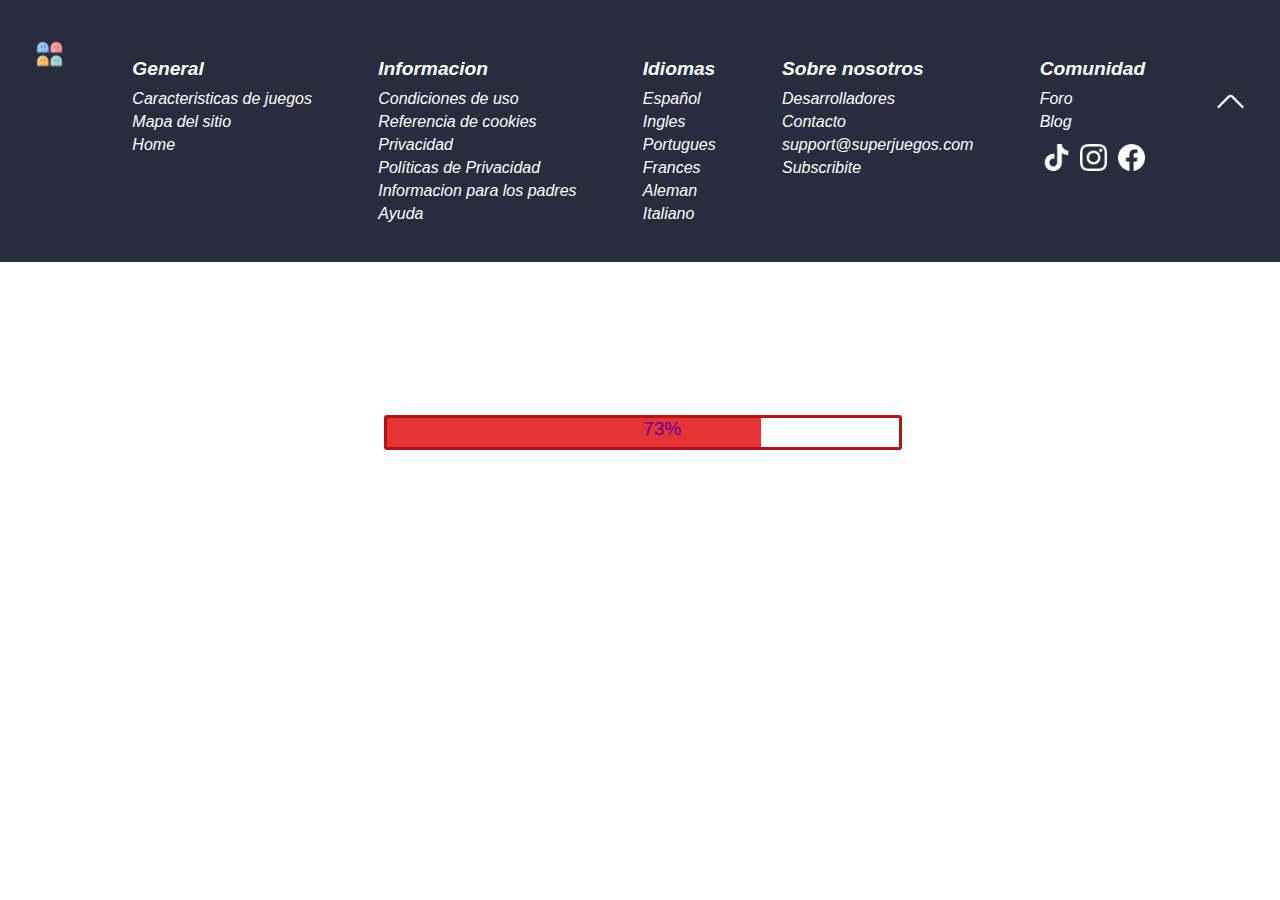
==== index.html @ ce1df9c9 "commitmerge" ====
<!DOCTYPE html>
<html lang="en">
<head>
    <meta charset="UTF-8">
    <meta http-equiv="X-UA-Compatible" content="IE=edge">
    <meta name="viewport" content="width=device-width, initial-scale=1.0">
    <link rel="stylesheet" href="css/style.css">
    <title>Super Juegos</title>
</head>
<body>
    <div id="myProgress" class="myProgress">
        <div id="myBar" class="myBar"></div>
    </div>
    <div id="paginaCargandoDeFondo">
        <header class="grid-header">
            <div class="header-a1">
                <div class="divMenuHamburguesa">
                    <img class="menuHamburguesa" id="btn-menu" src="images/menuHamburguesa.png" alt="Logo Menu Hamburguesa">
                </div>   
                <div>
                    <img class="logoSuperJuegos" src="images/logoSuperJuegos.png" alt="Logo Super Juegos">
                </div>
                <div class="nombre">
                    <p>Super Juegos</p> 
                </div> 
            </div>      
            <div class="header-a2">
                <div class="container-input">
                    <input type="search" id="search" placeholder="Buscar "/>
                    <img src="images/lupa.png" alt="Lupa">
                </div>  
            </div>
            <div class="header-a3">
                <div>
                    <img class="carritoCompras" src="images/shoppingcart.png" alt="Carrito de compras">
                </div>   
                <div id="btn-profile" class="userDiv">
                    <img class="user" src="images/user.png" alt="Usuario">
                </div>
                <ul id="nav-profile">
                    <li>
                        <img src="images/profile.png" alt="Usuario">
                        <span><a>Perfil</a></span>
                    </li>
                    <li>
                        <img src="images/ajustes.png" alt="Ajustes">
                        <span><a>Ajustes</a></span>
                    </li>
                    <li>
                        <img src="images/cerrarsesion.png" alt="Botón de cerrar sesión">
                        <span><a>Cerrar Sesión</a></span>
                    </li>
                    <li class="li-redes">
                        <span class="redes">
                            <img src="images/tik-tok.png" alt="Tik Tok">
                            <img src="images/facebook.png" alt="Facebook">
                            <img src="images/instagram.png" alt="Instagram">
                        </span>
                    </li>
                </ul> 
            </div>
            <nav id="nav">
                <ul>
                    <li>
                        <img src="images/corazon.png" alt="Corazón">
                        <span><a>Favoritos</a></span>
                    </li>
                    <li>
                        <img src="images/accion.png" alt="Llama">
                        <span><a>Acción</a></span>
                    </li>
                    <li>
                        <img src="images/autos.png" alt="Volante de auto">
                        <span><a>Autos</a></span>
                    </li>
                    <li>
                        <img src="images/escalador.png" alt="Escalador">
                        <span><a>Aventura</a></span>
                    </li>
                    <li>
                        <img src="images/belleza.png" alt="Tijera de barbaría">
                        <span><a>Belleza</a></span>
                    </li>
                    <li>
                        <img src="images/clasicos.png" alt="Gamepad">
                        <span><a>Clásicos</a></span>
                    </li>
                    <li>
                        <img src="images/deportes.png" alt="Pelota de Basquet">
                        <span><a>Deportes</a></span>
                    </li>
                    <li>
                        <img src="images/disparos.png" alt="Arco y flecha">
                        <span><a>Disparos</a></span>
                    </li>
                    <li>
                        <img src="images/estrategia.png" alt="Caballo de ajedrez">
                        <span><a>Estrategia</a></span>
                    </li>
                    <li>
                        <img src="images/nuevo.png" alt="Estrellas">
                        <span><a>Nuevos</a></span>
                    </li>
                    <li>
                        <img src="images/terror.png" alt="Mascara de terror">
                        <span><a>Terror</a></span>
                    </li>
                    <li class="fin-categorias-li">
                        <img src="images/multijugador.png" alt="Dos usuarios">
                        <span class="fin-categorias"><a>2 Jugadores</a></span> 
                    </li>
                    <span class="li-user">
                        <li>
                            <img src="images/profile.png" alt="Usuario">
                            <span><a>Perfil</a></span>
                        </li>
                        <li>
                            <img src="images/ajustes.png" alt="Ajustes">
                            <span><a>Ajustes</a></span>
                        </li>
                        <li>
                            <img src="images/shoppingcart.png" alt="Carrito de compras">
                            <span><a>Carrito</a></span>
                        </li>
                        <li>
                            <img src="images/cerrarsesion.png" alt="Botón de cerrar sesión">
                            <span><a>Cerrar Sesión</a></span>
                        </li>
                        <li class="li-redes">
                            <span class="redes">
                                <img src="images/tik-tok.png" alt="Tik Tok">
                                <img src="images/facebook.png" alt="Facebook">
                                <img src="images/instagram.png" alt="Instagram">
                            </span>
                        </li>
                    </span>
                </ul>
            </nav>          
        </header>
        <div>
            <section class="section-portada">
                <h1>Próximamente</h1>
                <div>
                    <button id="btn-avisame">Avísame</button>
                    <button id="btn-info">Más información</button>
                </div>
            </section>
            <section class="section-carruseles">
                
            </section>
        </div>
    </div>
    <footer class="fatFooter">
        <ul><!--Aca va el logo-->
            <a href="../index.html"><img src="../images/logoSuperJuegos.png" href="../index.html"></a>
        </ul>
        <ul>
            <li>General</li>
            <li>Caracteristicas de juegos</li>
            <li>Mapa del sitio</li>
            <li>Home</li>
        </ul>
        <ul>
            <li>Informacion</li>
            <li>Condiciones de uso</li>
            <li>Referencia de cookies</li>
            <li>Privacidad</li>
            <li>Políticas de Privacidad</li>
            <li>Informacion para los padres</li>
            <li>Ayuda</li>
        </ul>
        <ul>
            <li>Idiomas</li>
            <li>Español</li>
            <li>Ingles</li>
            <li>Portugues</li>
            <li>Frances</li>
            <li>Aleman</li>
            <li>Italiano</li>
        </ul>
        <ul>
            <li>Sobre nosotros</li>
            <li>Desarrolladores</li>
            <li>Contacto</li>
            <li>support@superjuegos.com</li>
            <li>Subscribite</li>
        </ul>
        <ul>
            <li>Comunidad</li>
            <li>Foro</li>
            <li>Blog</li>
            <div>
                <img src="../images/tik-tok.png" alt="">
                <img src="../images/instagram.png" alt="">
                <img src="../images/facebook.png" alt="">
            </div>
        </ul>
        <ul id="scrollToTop">
            <img src="../images/angulo-hacia-arriba.png" alt="" >
        </ul>
    </footer>
    <script src="js/index.js"></script>
</body>
</html>
---- css/style.css ----
* {
	margin: 0;
	padding: 0;
	list-style: none;
	text-decoration: none;
	border: none;
	outline: none;
	font-family: 'Karla', sans-serif;
}

/* HEADER */
header {
    display: grid;
    grid-template-areas: "header-a1 header-a2";
    background-color: #282D3D; 
    justify-content: space-between;
    position: relative; 
    height: 50px;
}

.header-a1, .header-a2 div {
    display: flex;
    align-items: center;
    justify-content: center;
    max-height: 50px;
}

.header-a1 {
    grid-area: header-a1;
    height: 50px;
    justify-self: start;
}

.header-a2 {
    grid-area: header-a2;
    height: 50px;
}

/*Divs que encierran img en header*/
/* se puede cambiar x un selector avanzado*/
.divMenuHamburguesa {
    margin-left: 10px;
    margin-right: 10px;
}

.userDiv {
    margin-right: 10px;
    margin-left: 5px;
}

.nombre {
    margin-left: 5px;
}

.nombre p {
    font-family: Arial, Helvetica, sans-serif;
    font-style: normal;
    letter-spacing: 0.07em;
    color: #EFD8FC;
    font-weight: 400;
    font-size: 15px;
    text-shadow: 0.5px 1.5px 1px #EFD8FC;
}

header .header-a1 div {
    display: flex;
    align-self: center;
}

/*Tamaño imagenes header*/
header div img {
    cursor: pointer;
}

.logoSuperJuegos {
    max-width: 35px;
    max-height: 35px;
}

.menuHamburguesa {
    max-width: 60px;
    max-height: 45px;
}

.header-a1,.header-a2 {
    display: flex;
    justify-content: center;
    align-items: center;
}


/*NAV */
nav {
    background-color: #4C4356;
    width: 230px;
    transform: translateX(-100%);
    transition: transform 0.4s ease;
    padding-top: 5px;
    position: absolute;
    top:50px;
    z-index: 100;
    
}

nav.show {
    transform: translateX(0);  
}

nav ul li {
    display: flex;
    align-items: center;
    justify-content: flex-start;
    padding: 5px;
    width: 90%;    
    list-style: none;
    font-family: Arial, Helvetica, sans-serif;
    font-weight: bolder;
    color: #FFFEFE;
}

nav li span {
    border-bottom: solid 1px #FFFEFE;
    width: 100%;
    padding-bottom: 5px;
}

nav ul {
    margin: 0px;
    padding: 0px;
    position: relative;
}

nav li a:hover, .header-a3 ul li a:hover {
    color: pink;
    cursor: pointer;
}

/*MENU CATEGORIAS*/
nav li img, .header-a3 ul li img {
    max-width: 25px;
    max-height: 25px;
    margin-right: 10px;
}

.redes img {
    max-width: 20px;
    max-height: 20px;
    margin-bottom: 5px;   
}

.redes {
    display: flex;
    justify-content: center;
    border: none;
    padding-top: 3px;
    padding-bottom: 5px;
}

.fin-categorias {
    border-bottom: 0px;
    width: 100%;
    padding-bottom: 5px;
}

.fin-categorias-li {
    border-bottom: solid 1px #8A8F9F;
    padding: 8px;
    width: 214px;
}

.li-redes {
    padding: 0;
    border-top: 2px;
    border-bottom: 1px solid #8A8F9F;
    margin-bottom: 5px;
    width: 230px;
}

/*Input de búsqueda*/
.container-input { 
    display: flex;
    align-items: center;
    justify-content: center;
    background: #B9B6BC;
    border-radius: 30px;
    width: 90%;
    height: 30px;
    position: relative;
}

input {
    width: 100%;
    border:0px;
    background:transparent;
    border-radius: 30px;
    height: 100%;
    padding: 4px 4px 4px 10px;
    border: 0px solid #ccc;
    -webkit-transition: 0.5s;
    transition: 0.5s;
    outline: none;
}

input:focus {
    border: 3px solid #8A8F9F;
  }

header input::placeholder {
    color:  #FFFEFE;
    font-weight: 500;
    font-size: 15px;
    font-family: Arial, Helvetica, sans-serif
}

.header-a2 img {
    max-width: 60%;
    max-height: 60%;
    position: absolute;
    margin-left: 80%;
}

.nombre {
    visibility: hidden;
}

.header-a3 {
    display: none;
}


@media only screen and (min-width:480px) {
    
    .header-a3, .nombre {
        visibility: visible;
    }

    header {
        display: grid;
        grid-template-areas: "header-a1 header-a2 header-a3";
        grid-template-columns: 33.3% 33.3% 33.3%;
        background-color: #282D3D; 
        justify-content: space-between;
        position: relative; 
        height: 50px;
    }

    .header-a3 {
        grid-area: header-a3;
        height: 50px;
        justify-self: end;
    }

    .header-a3 {
        display: flex;
        justify-content: center;
        align-items: center;
    }

    .header-a3 div {
        display: flex;
        align-items: center;
        justify-content: center;
        max-height: 50px;
    }   

    .carritoCompras {
        max-width: 26px;
        max-height: 26px;
    }
    
    .user {
        max-width: 30px;
        max-height: 30px;
    }

    .container-input {
        width: 250px;
    }

    .divMenuHamburguesa {
        margin-right: 12px;
    }
    
    .li-user {
        display: none;
    }

    .header-a3 ul {
        display: block;
        background-color: #4C4356;
        width: 215px;
        transform: translateX(100%);
        transition: transform 0.4s ease;
        padding-top: 5px;
        position: fixed;
        top:50px;
        right: 0%;
        z-index: 100;
    }

    .header-a3 ul  li {        
        display: flex;
        align-items: center;
        padding: 5px;
        width: 90%;    
        list-style: none;
        font-family: Arial, Helvetica, sans-serif;
        font-weight: bolder;
        color: #FFFEFE;
    }
    
    .header-a3 ul li span {
        border-bottom: solid 1px #FFFEFE;
        width: 100%;
        padding-bottom: 5px;
    }

    .header-a3 ul li span.redes {
        border-bottom: 0;
        padding-bottom: 0;
        align-self: center;
        justify-self: center;
    }
    
    .header-a3 ul {
        margin: 0px;
        padding: 0px;
    }

    .header-a3 li.li-redes {
        border-bottom: 0;
        margin-bottom: 0;
        width: 203.5px;
    }

    .header-a3 .redes img {
        max-width: 20px;
        max-height: 20px;
        margin-bottom: 5px;   
    }

    ul.show-profile { 
        transform: translateX(0);  
    }
}


/*Sección portada y carruseles*/

.section-portada {
    background-image: url(images/portada-mobile.jpg);
    background-position: center;
    background-size: cover;
    background-repeat: no-repeat; 
    min-height: 550px;
    display: flex;
    flex-direction: column;
    justify-content: space-between;
    opacity: 75%;
}

.section-portada div {
    display: flex;
    flex-direction: row;
    justify-content: space-evenly;
    align-items: center;

}

.section-portada div button {
    min-width: 30%;
    padding: 7px;
    margin-bottom: 5px;
    border-radius: 10px;
    color: #FFFEFE;
}

#btn-avisame {
    background: rgba(167, 7, 255, 0.69);
    margin-left: 15%;
}

#btn-info {
    background: rgba(185, 182, 188, 0.76);

    margin-right: 15%;
}


.section-portada h1 {
    text-transform: capitalize;
    color: #FFFEFE;
    text-shadow: 0.5px 1px #FFFEFE;
    font-family: Verdana, Geneva, Tahoma, sans-serif;
    font-style: normal;
    font-weight: 400;
    font-size: 25px;
    line-height: 87px;
    text-align: center;
    letter-spacing: 0.09em;
    margin-right: 10px;
}

.section-carruseles {
    background-color: #1D1824;
}

html {
	scroll-behavior:smooth;
  }

.paginaCuatroEnLinea{
	background-color: #1D1824;
}

.myProgress {
	width: 40%;
	position: absolute;
	bottom: 50%;
	left: 30%;
	border: #282D3D;
	border-radius: 3px;
	border: 3px solid #B71313;
	background-color: rgba(255, 255, 255, 0.4);
	backdrop-filter: blur(5px);
}
  
.myBar {
	width: 1%;
	height: 29px;
	background-color: #E43434;
 }

.myProgress p{
	position: absolute;
	left: 50%;
	color:#66009E;
	font-size: larger;
	background-color: transparent;
}

.borrar{
	display:none;
}

.cuatroEnLinea{
	display: flex;
	justify-content: space-around;
	padding-top: 5%;
}

.cuatroEnLinea>div{
	width: 60%;
	padding-left: 2%;
}

.cuatroEnLinea>div div img{
	width: 100%;
}

.cuatroEnLinea div h4{
	display: flex;
	color: #fffefe;
	background-color: #282D3D;
	font-size: larger;
	align-items: center;
	justify-content: center;
	height: 50px;
	border-radius: 10px 10px 0px 0px;
}

.cuatroEnLinea aside{
	display: flex;
	flex-direction: column;
	width: 30%;
	padding-right: 2%;
}

.cuatroEnLinea aside div img{
	border-radius: 20px;
	width: 100% ;
	padding: 2%;

}


.cuatroEnLinea div footer{
	display: flex;
	flex-direction: row;
	justify-content: space-between;
	border-radius: 0px 0px 10px 10px;
	background-color: #282D3D;
	height: 50px;
}

.cuatroEnLinea div footer div{
	display: flex;
	align-items: center;
	padding-right: 10px;
	border-radius: 0px 0px 20px 20px;
	background-color: #282D3D;
}

.cuatroEnLinea div footer{
	justify-content: space-between;
	flex-direction: row;
	padding-left: 18px;
}

h3{
	color: #fffefe;
	font-size: medium;
	padding-left: 5%;
	padding-top: 5%;
}



.cuatroEnLinea div footer img{
	height: 27px;
	width: 27px;
	background-color: #282D3D;
}

.cuatroEnLinea div footer div div:first-child{
	position: relative;
	width: auto;
	justify-content: space-between;
	border-radius: 9px;
	padding: 4px;
	bottom: 60px;
	left: 75px;
	
}

.cuatroEnLinea div footer div:nth-child(2) div:nth-child(2){
	cursor: pointer;
}

.redesJuego{
	transform: translateX(-1000%);
	transition: transform 0.5s ease;
	bottom: 60px;
	left: 5px;
}

.cuatroEnLinea div footer div div:first-child img{
	padding: 4px;
}

.jugar{
	position: absolute;
	bottom:30%;
	left: 40%;
	display: flex;
	justify-content: center;
	align-items: center;
	padding: 3%;
	width: 100px;
	background-color: #BE53F9;
	border-radius: 20px;
	font-size: xx-large;
	color: #fffefe;
	transition: .3s ease all;
	cursor: pointer;
	overflow: hidden;
}
.jugar span{
	position:absolute;
	z-index: 2;
	background-color: transparent;
}

.jugar::after {
	content: "";
	width: 100%;
	height: 100%;
	background: #66009E;
	position: absolute;
	z-index: 1;
	top: 100%;
	left: 0;
	transition: .3s ease-in-out all;
}

.jugar:hover::after {
	top: 0;
}

.description {
	padding-left: 6%;
	padding-top: 3%;
	width: 100%;
}
.description div:first-child{
	display: flex;
	align-items: center;
}

.description div h1{
	color: #fffefe;
	font-size: x-large;
	padding-bottom: 10px;
	padding-top: 10px;
}

.description div img{
	padding-left: 30px;
	height: 27px;
	width: 27px;
}

.description div:nth-last-child(2) {
	padding-top: 20px;
}

.description p {
	color: #fffefe;
	font-size: medium;
	width: 80%;
}


.description .bold{
	font-size: larger;
}


.formComentario{
	padding: 3%;
	color: #fffefe;
	width: 30%;
	
}

.formComentario h1{
	background-color: #D497F5;
	width: 97%;
	height: 40px;
	padding-left: 3%;
	padding-top: 3%;
	border-radius: 9px 9px 0px 0px;
}

.formComentario div {
	display: flex;
	background-color: #CECFD3;
}

.formComentario div h2{
	background-color: transparent;
	padding: 2%;
}


.formComentario div:last-child{
	justify-content: space-between;
	height: 40px;
	border-radius: 0px 0px 9px 9px;
}

.formComentario>div:nth-child(2){
	height: 100px;
	width: 100%;
}

.formComentario div div img{
	height: 27px;
	background-color: transparent;
}

.formComentario div:last-child div:first-child{
	padding-left: 5%;
	border-radius: 9px 9px 9px 9px;
}

.formComentario div:last-child div:last-child{
	width: auto;
	padding-right: 5%;
	
}

.comentarios{
	width: 50%;
	padding: 5%;
	
}

.comentarios ul li h2, .comentarios ul li p, .comentarios ul li div {
	background-color: #CECFD3;
	padding: 10px;
}

.comentarios h1{
	background-color: #BE53F9;
	padding: 10px;
	font-size: xx-large;
	color: #fffefe;
	border-radius: 9px 9px 0px 0px;
}

.comentarios ul hr{
	height: 2px;
	color: #000104;
}

.comentarios ul li div>img{
	height: 27px;
	background-color: transparent;
	padding-bottom: 10px;
	padding-left: 10px;
}

.comentarios ul li div:first-child{
	display: flex;
	align-items: center;
}

.comentarios ul li:last-child div:last-child{
	border-radius: 0px 0px 9px 9px;
}

.expUsuario{
	display: flex;
	align-items: center;
	justify-content: space-around;
}

.fatFooter{
	width: 100%;
	display: flex;
	justify-content: space-around;
	flex-direction: column;
	font-style: italic;
	font-weight: lighter;
	color: #fffefe;
	font-size: medium;
	background-color: #282D3D;
	padding-top: 3%;
	padding-bottom: 3%;
	
}

.fatFooter ul li:first-child{
	font-size: larger;
	font-weight: bold;
	background-color: #282D3D;
	padding-bottom: 5px;
	padding-top: 20px;
}

.fatFooter ul img{
	height: 27px;
	background-color: transparent;
	justify-content: end;
	align-items: center;
	padding: 3px;
	cursor: pointer;
}

.fatFooter div{
	background-color: #282D3D;
	padding-top: 10px;
}

.fatFooter ul{
	background-color: #282D3D;
	padding-left: 2%;
	padding-right: 2%;
	align-items: center;
}

.fatFooter ul:last-child img:last-child{
	position: relative;
	top: 20%;
	left: 60%;
}

.fatFooter ul li{
	background-color: #282D3D;
	padding-top: 5px;
}



@media screen and (min-width: 480px) {
    .section-portada {
        background-image: url(images/portada.jpg);
    }

    .section-portada div {
        flex-direction: column;
        justify-content: start;
    }

    .section-portada div #btn-avisame, .section-portada div #btn-info {
        margin-left: 7%;
        margin-right: 7%;

    }

	.fatFooter{
		flex-direction: row;
	  }

	.fatFooter ul:last-child img:last-child, .fatFooter ul:first-child img{
		top: 25%;
		left: 0%;
		right: 10%;
	}
}
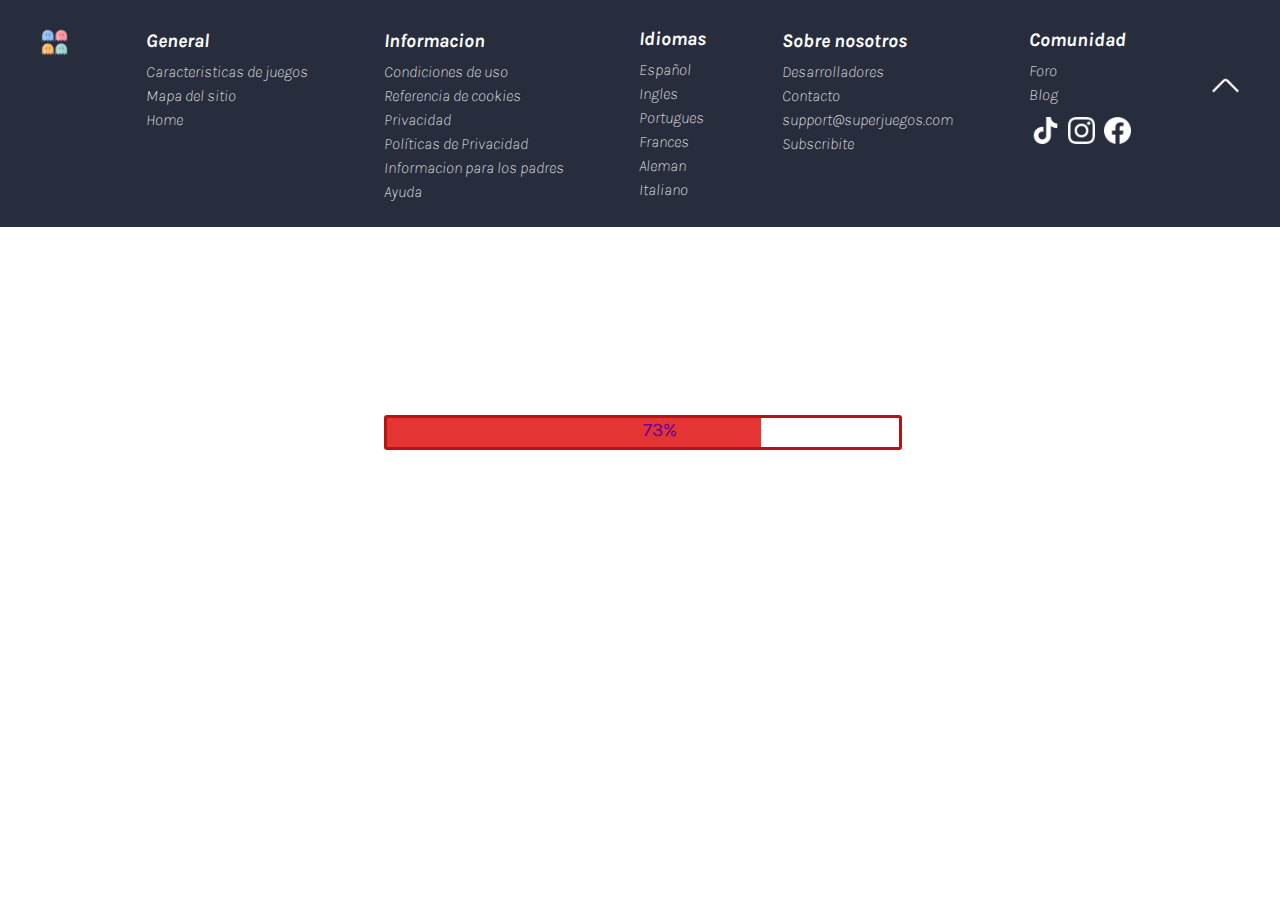
==== commit 9433dcb6: "Se agregan carruseles e imagenes de carruseles" ====
--- a/index.html
+++ b/index.html
@@ -3,7 +3,8 @@
 <head>
     <meta charset="UTF-8">
     <meta http-equiv="X-UA-Compatible" content="IE=edge">
-    <meta name="viewport" content="width=device-width, initial-scale=1.0">
+    <meta name="viewport" content="width=device-width, initial-scale=1.0">  
+    <link href="https://fonts.googleapis.com/css2?family=Karla&display=swap" rel="stylesheet">
     <link rel="stylesheet" href="css/style.css">
     <title>Super Juegos</title>
 </head>
@@ -146,10 +147,161 @@
                 </div>
             </section>
             <section class="section-carruseles">
-                
+                <div class="juegos-mostrados contenedor">
+                    <div class="contenedor-titulo-controles">
+                        <h3>Recomendados</h3>
+                        <div id="indicadores-1" class="indicadores">
+                        </div>
+			        </div>
+                    <div class="contenedor-principal">
+                        <button role="button" id="flecha-izquierda-1" class="flecha-izquierda">&#10094</button>
+                        <div id="contenedor-carrusel-1" class="contenedor-carrusel">
+                            <div id="carrusel-1" class="carrusel">
+                                <div class="juego">
+                                    <a href="#"><img src="imagenes_carrusel/fireandwater_hover.png" alt=""></a>
+                                </div>
+                                <div class="juego">
+                                    <a href="#"><img src="imagenes_carrusel/adamandeve8_hover.png" alt=""></a>
+                                </div>
+                                <div class="juego">
+                                    <a href="#"><img src="imagenes_carrusel/amongus_hover.png" alt=""></a>
+                                </div>
+                                <div class="juego">
+                                    <a href="#"><img src="imagenes_carrusel/angelstreasure_hover.png" alt=""></a>
+                                </div>
+                                <div class="juego">
+                                    <a href="#"><img src="imagenes_carrusel/angrycubes_hover.png" alt=""></a>
+                                </div>
+                                <div class="juego">
+                                    <a href="#"><img src="imagenes_carrusel/angryfrozencubes_hover.png" alt=""></a>
+                                </div>
+                                <div class="juego">
+                                    <a href="#"><img src="imagenes_carrusel/angrymonters_hover.png" alt=""></a>
+                                </div>
+                                <div class="juego">
+                                    <a href="#"><img src="imagenes_carrusel/arcosvsespadas_hover.png" alt=""></a>
+                                </div>
+                                <div class="juego">
+                                    <a href="#"><img src="imagenes_carrusel/boxingrandom_hover.png" alt=""></a>
+                                </div>
+                                <div class="juego">
+                                    <a href="#"><img src="imagenes_carrusel/bubble_hover.png" alt=""></a>
+                                </div>
+                                <div class="juego">
+                                    <a href="#"><img src="imagenes_carrusel/bulletforce_hover.png" alt=""></a>
+                                </div>
+                                <div class="juego">
+                                    <a href="#"><img src="imagenes_carrusel/cartoongames_hover.png" alt=""></a>
+                                </div>
+                                <div class="juego">
+                                    <a href="#"><img src="imagenes_carrusel/colorrobots_hover.png" alt=""></a>
+                                </div>
+                                <div class="juego">
+                                    <a href="#"><img src="imagenes_carrusel/cookwithbush_hover.png" alt=""></a>
+                                </div>
+                                <div class="juego">
+                                    <a href="#"><img src="imagenes_carrusel/countdonnuts_hover.png" alt=""></a>
+                                </div>
+                                <div class="juego">
+                                    <a href="#"><img src="imagenes_carrusel/crazylunch_hover.png" alt=""></a>
+                                </div>
+                                <div class="juego">
+                                    <a href="#"><img src="imagenes_carrusel/countdonnuts_hover.png" alt=""></a>
+                                </div>
+                                <div class="juego">
+                                    <a href="#"><img src="imagenes_carrusel/cutediva_hover.png" alt=""></a>
+                                </div>
+                                <div class="juego">
+                                    <a href="#"><img src="imagenes_carrusel/deadzed2_hover.png" alt=""></a>
+                                </div>
+                                <div class="juego">
+                                    <a href="#"><img src="imagenes_carrusel/dinochrome_hover.png" alt=""></a>
+                                </div>
+                            </div>
+                        </div>
+                        <button role="button" id="flecha-derecha-1" class="flecha-derecha">&#10095</button>
+                    </div>
+		        </div>
+
+                <div class="juegos-mostrados contenedor">
+                    <div class="contenedor-titulo-controles">
+                        <h3>Nuevos</h3>
+                        <div id="indicadores-2" class="indicadores">
+                        </div>
+                    </div>
+                    <div class="contenedor-principal">
+                        <button role="button" id="flecha-izquierda-2" class="flecha-izquierda">&#10094</button>
+                        <div id="contenedor-carrusel-2" class="contenedor-carrusel">
+                            <div id="carrusel-2" class="carrusel">
+                                <div class="juego">
+                                    <a href="#"><img src="imagenes_carrusel/fireandwater_hover.png" alt=""></a>
+                                </div>
+                                <div class="juego">
+                                    <a href="#"><img src="imagenes_carrusel/adamandeve8_hover.png" alt=""></a>
+                                </div>
+                                <div class="juego">
+                                    <a href="#"><img src="imagenes_carrusel/amongus_hover.png" alt=""></a>
+                                </div>
+                                <div class="juego">
+                                    <a href="#"><img src="imagenes_carrusel/angelstreasure_hover.png" alt=""></a>
+                                </div>
+                                <div class="juego">
+                                    <a href="#"><img src="imagenes_carrusel/angrycubes_hover.png" alt=""></a>
+                                </div>
+                                <div class="juego">
+                                    <a href="#"><img src="imagenes_carrusel/angryfrozencubes_hover.png" alt=""></a>
+                                </div>
+                                <div class="juego">
+                                    <a href="#"><img src="imagenes_carrusel/angrymonters_hover.png" alt=""></a>
+                                </div>
+                                <div class="juego">
+                                    <a href="#"><img src="imagenes_carrusel/arcosvsespadas_hover.png" alt=""></a>
+                                </div>
+                                <div class="juego">
+                                    <a href="#"><img src="imagenes_carrusel/boxingrandom_hover.png" alt=""></a>
+                                </div>
+                                <div class="juego">
+                                    <a href="#"><img src="imagenes_carrusel/bubble_hover.png" alt=""></a>
+                                </div>
+                                <div class="juego">
+                                    <a href="#"><img src="imagenes_carrusel/bulletforce_hover.png" alt=""></a>
+                                </div>
+                                <div class="juego">
+                                    <a href="#"><img src="imagenes_carrusel/cartoongames_hover.png" alt=""></a>
+                                </div>
+                                <div class="juego">
+                                    <a href="#"><img src="imagenes_carrusel/colorrobots_hover.png" alt=""></a>
+                                </div>
+                                <div class="juego">
+                                    <a href="#"><img src="imagenes_carrusel/cookwithbush_hover.png" alt=""></a>
+                                </div>
+                                <div class="juego">
+                                    <a href="#"><img src="imagenes_carrusel/countdonnuts_hover.png" alt=""></a>
+                                </div>
+                                <div class="juego">
+                                    <a href="#"><img src="imagenes_carrusel/crazylunch_hover.png" alt=""></a>
+                                </div>
+                                <div class="juego">
+                                    <a href="#"><img src="imagenes_carrusel/countdonnuts_hover.png" alt=""></a>
+                                </div>
+                                <div class="juego">
+                                    <a href="#"><img src="imagenes_carrusel/cutediva_hover.png" alt=""></a>
+                                </div>
+                                <div class="juego">
+                                    <a href="#"><img src="imagenes_carrusel/deadzed2_hover.png" alt=""></a>
+                                </div>
+                                <div class="juego">
+                                    <a href="#"><img src="imagenes_carrusel/dinochrome_hover.png" alt=""></a>
+                                </div>
+                            </div>
+                        </div>
+                        <button role="button" id="flecha-derecha-2" class="flecha-derecha">&#10095</button>
+                    </div>
+                </div>
             </section>
         </div>
     </div>
+    
     <footer class="fatFooter">
         <ul><!--Aca va el logo-->
             <a href="../index.html"><img src="../images/logoSuperJuegos.png" href="../index.html"></a>
--- a/css/style.css
+++ b/css/style.css
@@ -373,6 +373,8 @@
     margin-bottom: 5px;
     border-radius: 10px;
     color: #FFFEFE;
+    font-family: 'Manrope';
+    letter-spacing: 0.07em;
 }
 
 #btn-avisame {
@@ -388,17 +390,20 @@
 
 
 .section-portada h1 {
-    text-transform: capitalize;
     color: #FFFEFE;
-    text-shadow: 0.5px 1px #FFFEFE;
-    font-family: Verdana, Geneva, Tahoma, sans-serif;
+    text-shadow: 0px 1px 3px #FFFEFE;
+    font-size: 25px;
+    letter-spacing: 0.09em;
+    margin-right: 1%;
+    margin-top: 1%;
+    font-family: 'Manrope';
     font-style: normal;
     font-weight: 400;
-    font-size: 25px;
+    font-size: 50px;
     line-height: 87px;
     text-align: center;
-    letter-spacing: 0.09em;
-    margin-right: 10px;
+    text-transform: uppercase;
+    align-self: flex-end;
 }
 
 .section-carruseles {
@@ -736,8 +741,8 @@
 	color: #fffefe;
 	font-size: medium;
 	background-color: #282D3D;
-	padding-top: 3%;
-	padding-bottom: 3%;
+	padding-top: 2%;
+	padding-bottom: 2%;
 	
 }
 
@@ -746,7 +751,7 @@
 	font-weight: bold;
 	background-color: #282D3D;
 	padding-bottom: 5px;
-	padding-top: 20px;
+	padding-top: 2%;
 }
 
 .fatFooter ul img{
@@ -786,6 +791,7 @@
 @media screen and (min-width: 480px) {
     .section-portada {
         background-image: url(images/portada.jpg);
+        background-size: cover;
     }
 
     .section-portada div {
@@ -810,3 +816,213 @@
 	}
 }
 
+
+
+
+
+
+
+
+
+
+
+
+
+
+
+
+
+
+
+
+
+
+
+
+
+
+
+
+
+
+
+
+
+
+
+
+
+
+
+
+
+
+
+
+
+
+
+
+
+
+
+
+
+
+
+
+
+
+
+
+
+
+
+
+
+
+
+
+
+
+
+
+
+/*CARRUSELES*/
+/* ---- ----- ----- Contenedor Titulos y Controles ----- ----- ----- */
+
+.section-carruseles * {
+	margin: 0;
+	padding: 0;
+	box-sizing: border-box;
+}
+
+.section-carruseles {
+    padding: 2% 0;
+}
+
+.section-carruseles .contenedor {
+	width: 96%;
+	margin: auto;
+}
+
+.contenedor-titulo-controles{
+	display: flex;
+	justify-content: space-between;
+	align-items: end;
+}
+
+.contenedor-titulo-controles h3 {
+	color: #FFFEFE;
+	font-size: 20px;
+}
+
+.contenedor-titulo-controles .indicadores button {
+	background: #CECFD3;
+	height: 2px;
+	width: 10px;
+	cursor: pointer;
+	border: none;
+	margin-right: 2px;
+	border-radius: 35px;
+}
+
+.contenedor-titulo-controles .indicadores button:hover,
+.contenedor-titulo-controles .indicadores button.activo {
+	background:#D497F5;
+}
+
+/* ---- ----- ----- Contenedor Principal y Flechas ----- ----- ----- */
+
+.juegos-mostrados {
+	margin-bottom: 70px;
+}
+
+.juegos-mostrados .contenedor-principal {
+	display: flex;
+	align-items: center;
+	position: relative;
+	margin: 0;
+}
+
+.juegos-mostrados .contenedor-principal .flecha-izquierda,
+.juegos-mostrados .contenedor-principal .flecha-derecha {
+	position: absolute;	
+	border: none;
+	background: rgba(0, 0, 0, 0.4);
+	font-size: 40px;
+	height: 50%;
+	top: calc(50% - 25%);
+	line-height: 40px;
+	width: 45px;
+	color: #FFFEFE;
+	cursor: pointer;
+	z-index: 500;
+	transition: .2s ease all;
+	border-radius: 10px;
+	padding: 0 3px;
+}
+
+.flecha-oculta {
+	display: none;
+}
+
+.juegos-mostrados .contenedor-principal .flecha-izquierda:hover,
+.juegos-mostrados .contenedor-principal .flecha-derecha:hover {
+	background:rgba(0, 0, 0, 0.9);
+}
+.juegos-mostrados .contenedor-principal .flecha-izquierda{
+	left: 0;
+}
+
+.juegos-mostrados .contenedor-principal .flecha-derecha{
+	right: 0;
+}
+
+/* ---- ----- ----- Carrusel ----- ----- ----- */
+
+.juegos-mostrados .contenedor-carrusel {
+	width: 100%;
+	padding: 20px 0;
+	overflow: hidden;
+	scroll-behavior: smooth;
+}
+
+.juegos-mostrados .contenedor-carrusel .carrusel {
+	display: flex;
+	flex-wrap: nowrap;
+}
+
+.juegos-mostrados .contenedor-carrusel .carrusel .juego {
+	min-width: 50%; /* Para tomar el tamaño de imagenes por pantalla */
+	transition: .3s ease all;
+	box-shadow: 5px 5px 10px rgba(0, 0, 0, 0.3);
+	border-radius: 9px;
+
+}
+
+.juegos-mostrados .contenedor-carrusel .carrusel .juego.hover {
+	/*ACA VA EL HOVER PARA CAMBIAR LA IMAGEN*/
+}
+
+.juegos-mostrados .contenedor-carrusel .carrusel .juego img {
+	width: 100%;
+	min-height: 100%;
+	vertical-align: top;
+	padding: 0 4px;
+	border-radius: 9px;
+	
+}
+
+/* ---- ----- ----- Media Queries ----- ----- ----- */
+
+@media screen and (min-width: 460px) {
+	.juegos-mostrados .contenedor-carrusel .carrusel .juego {
+		min-width: 20%;
+	}
+
+	.contenedor-titulo-controles .indicadores button {
+		width: 16px;
+	}
+
+}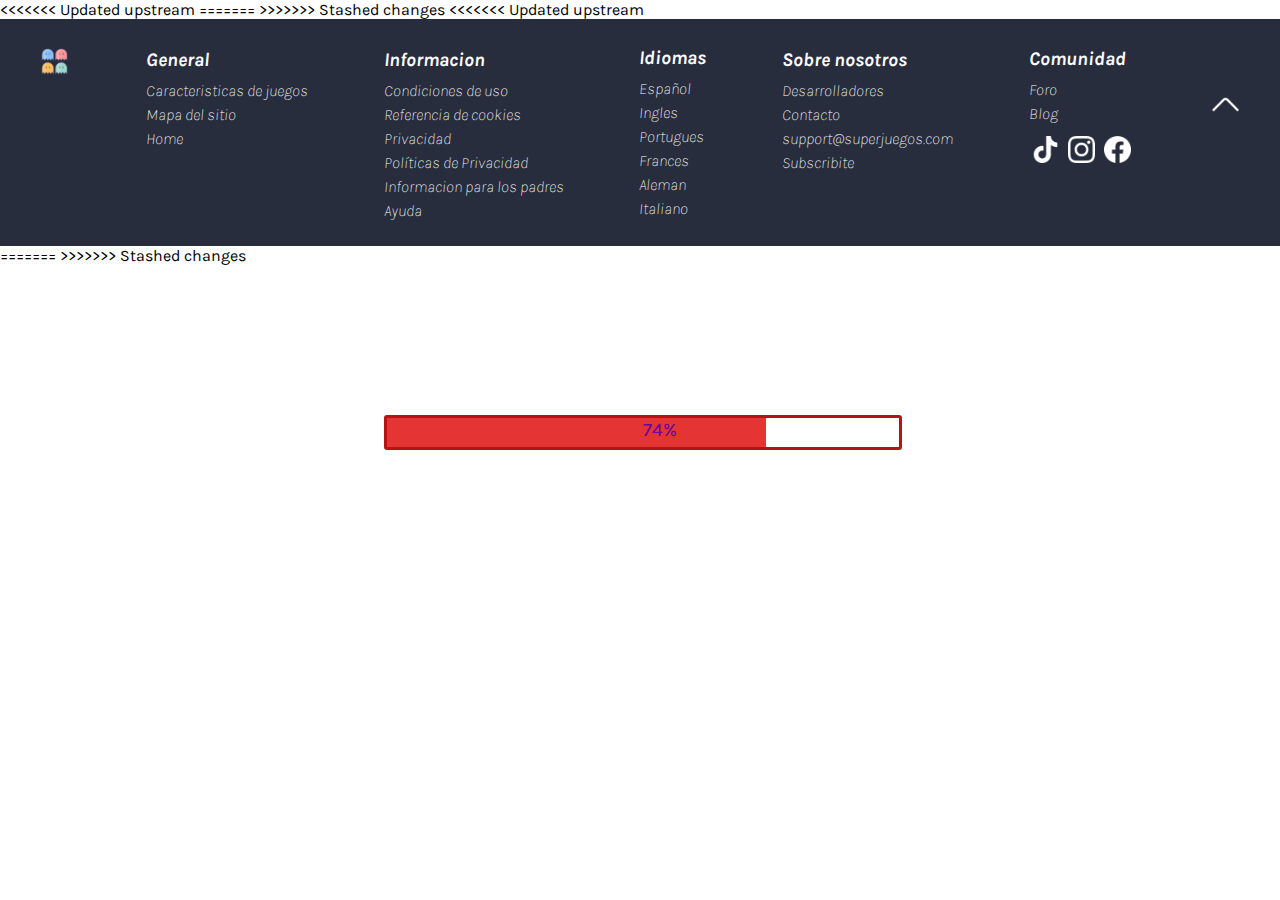
==== commit ed0fe5fa: "hover botones index" ====
--- a/index.html
+++ b/index.html
@@ -3,7 +3,13 @@
 <head>
     <meta charset="UTF-8">
     <meta http-equiv="X-UA-Compatible" content="IE=edge">
+<<<<<<< Updated upstream
     <meta name="viewport" content="width=device-width, initial-scale=1.0">  
+=======
+    <meta name="viewport" content="width=device-width, initial-scale=1.0">
+    <link rel="preconnect" href="https://fonts.googleapis.com"> 
+    <link rel="preconnect" href="https://fonts.gstatic.com" crossorigin>
+>>>>>>> Stashed changes
     <link href="https://fonts.googleapis.com/css2?family=Karla&display=swap" rel="stylesheet">
     <link rel="stylesheet" href="css/style.css">
     <title>Super Juegos</title>
@@ -142,8 +148,8 @@
             <section class="section-portada">
                 <h1>Próximamente</h1>
                 <div>
-                    <button id="btn-avisame">Avísame</button>
-                    <button id="btn-info">Más información</button>
+                    <button id="btn-avisame" class="btnLanzamientoAvisame"><span>Avísame</span></button>
+                    <button id="btn-info" href="pages/lanzamiento.html" class="btnLanzamientoInfo"><span>Más información</span></button>
                 </div>
             </section>
             <section class="section-carruseles">
@@ -300,7 +306,57 @@
                 </div>
             </section>
         </div>
+        <footer class="fatFooter">
+            <ul>
+                <a href="../index.html"><img src="../images/logoSuperJuegos.png"></a>
+            </ul>
+            <ul>
+                <li>General</li>
+                <li>Caracteristicas de juegos</li>
+                <li>Mapa del sitio</li>
+                <li>Home</li>
+            </ul>
+            <ul>
+                <li>Informacion</li>
+                <li>Condiciones de uso</li>
+                <li>Referencia de cookies</li>
+                <li>Privacidad</li>
+                <li>Políticas de Privacidad</li>
+                <li>Informacion para los padres</li>
+                <li>Ayuda</li>
+            </ul>
+            <ul>
+                <li>Idiomas</li>
+                <li>Español</li>
+                <li>Ingles</li>
+                <li>Portugues</li>
+                <li>Frances</li>
+                <li>Aleman</li>
+                <li>Italiano</li>
+            </ul>
+            <ul>
+                <li>Sobre nosotros</li>
+                <li>Desarrolladores</li>
+                <li>Contacto</li>
+                <li>support@superjuegos.com</li>
+                <li>Subscribite</li>
+            </ul>
+            <ul>
+                <li>Comunidad</li>
+                <li>Foro</li>
+                <li>Blog</li>
+                <div>
+                    <img src="../images/tik-tok.png" alt="">
+                    <img src="../images/instagram.png" alt="">
+                    <img src="../images/facebook.png" alt="">
+                </div>
+            </ul>
+            <ul id="scrollToTop">
+                <img src="../images/angulo-hacia-arriba.png" alt="" >
+            </ul>
+        </footer>
     </div>
+<<<<<<< Updated upstream
     
     <footer class="fatFooter">
         <ul><!--Aca va el logo-->
@@ -351,6 +407,10 @@
             <img src="../images/angulo-hacia-arriba.png" alt="" >
         </ul>
     </footer>
+=======
+
+    
+>>>>>>> Stashed changes
     <script src="js/index.js"></script>
 </body>
 </html>
--- a/css/style.css
+++ b/css/style.css
@@ -553,6 +553,7 @@
 	padding: 4px;
 }
 
+
 .jugar{
 	position: absolute;
 	bottom:30%;
@@ -570,13 +571,14 @@
 	cursor: pointer;
 	overflow: hidden;
 }
+
 .jugar span{
 	position:absolute;
 	z-index: 2;
 	background-color: transparent;
 }
 
-.jugar::after {
+.jugar::after{
 	content: "";
 	width: 100%;
 	height: 100%;
@@ -588,8 +590,37 @@
 	transition: .3s ease-in-out all;
 }
 
-.jugar:hover::after {
+.jugar:hover::after{
 	top: 0;
+}
+
+.btnLanzamientoInfo, .btnLanzamientoAvisame{
+	transition: .3s ease all;
+	cursor: pointer;
+	position: relative;
+	overflow: hidden;
+}
+
+.btnLanzamientoInfo span, .btnLanzamientoAvisame span{
+	position: relative;
+	z-index: 2;
+	background-color: transparent;
+}
+
+.btnLanzamientoInfo::after, .btnLanzamientoAvisame::after {
+	content: "";
+	width: 100%;
+	position: absolute;
+	z-index: 1;
+	top: 0;
+	left: -190%;
+	border-bottom: 80px solid #51007D;
+	border-right: 80px solid rgba(185, 182, 188, 0.76);
+	transition: .4s ease-in-out all;
+}
+
+.btnLanzamientoInfo:hover::after, .btnLanzamientoAvisame:hover::after {
+	left: 0;
 }
 
 .description {
@@ -802,7 +833,6 @@
     .section-portada div #btn-avisame, .section-portada div #btn-info {
         margin-left: 7%;
         margin-right: 7%;
-
     }
 
 	.fatFooter{
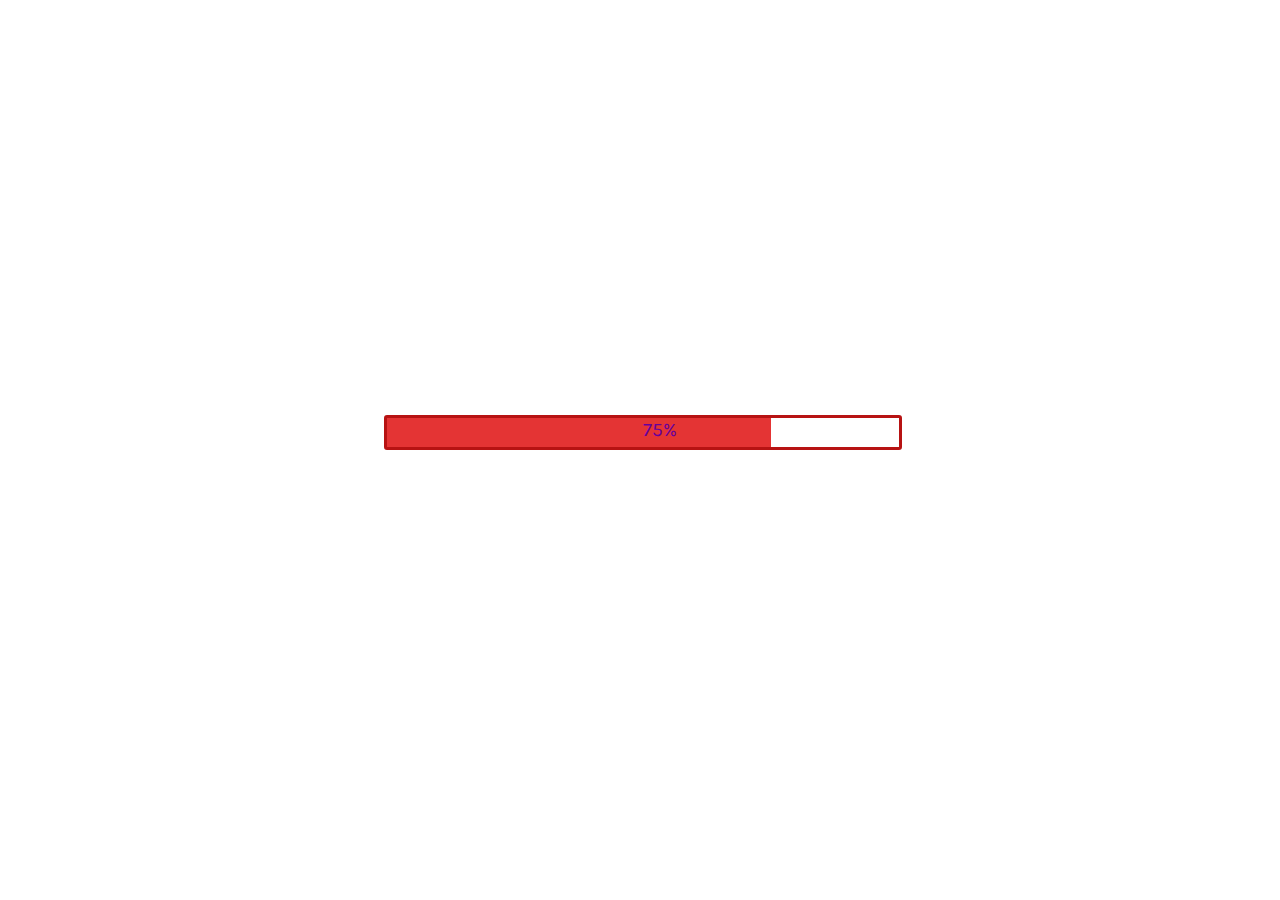
==== commit 3bacbffa: "hover botones index" ====
--- a/index.html
+++ b/index.html
@@ -3,13 +3,9 @@
 <head>
     <meta charset="UTF-8">
     <meta http-equiv="X-UA-Compatible" content="IE=edge">
-<<<<<<< Updated upstream
     <meta name="viewport" content="width=device-width, initial-scale=1.0">  
-=======
-    <meta name="viewport" content="width=device-width, initial-scale=1.0">
     <link rel="preconnect" href="https://fonts.googleapis.com"> 
     <link rel="preconnect" href="https://fonts.gstatic.com" crossorigin>
->>>>>>> Stashed changes
     <link href="https://fonts.googleapis.com/css2?family=Karla&display=swap" rel="stylesheet">
     <link rel="stylesheet" href="css/style.css">
     <title>Super Juegos</title>
@@ -356,61 +352,6 @@
             </ul>
         </footer>
     </div>
-<<<<<<< Updated upstream
-    
-    <footer class="fatFooter">
-        <ul><!--Aca va el logo-->
-            <a href="../index.html"><img src="../images/logoSuperJuegos.png" href="../index.html"></a>
-        </ul>
-        <ul>
-            <li>General</li>
-            <li>Caracteristicas de juegos</li>
-            <li>Mapa del sitio</li>
-            <li>Home</li>
-        </ul>
-        <ul>
-            <li>Informacion</li>
-            <li>Condiciones de uso</li>
-            <li>Referencia de cookies</li>
-            <li>Privacidad</li>
-            <li>Políticas de Privacidad</li>
-            <li>Informacion para los padres</li>
-            <li>Ayuda</li>
-        </ul>
-        <ul>
-            <li>Idiomas</li>
-            <li>Español</li>
-            <li>Ingles</li>
-            <li>Portugues</li>
-            <li>Frances</li>
-            <li>Aleman</li>
-            <li>Italiano</li>
-        </ul>
-        <ul>
-            <li>Sobre nosotros</li>
-            <li>Desarrolladores</li>
-            <li>Contacto</li>
-            <li>support@superjuegos.com</li>
-            <li>Subscribite</li>
-        </ul>
-        <ul>
-            <li>Comunidad</li>
-            <li>Foro</li>
-            <li>Blog</li>
-            <div>
-                <img src="../images/tik-tok.png" alt="">
-                <img src="../images/instagram.png" alt="">
-                <img src="../images/facebook.png" alt="">
-            </div>
-        </ul>
-        <ul id="scrollToTop">
-            <img src="../images/angulo-hacia-arriba.png" alt="" >
-        </ul>
-    </footer>
-=======
-
-    
->>>>>>> Stashed changes
-    <script src="js/index.js"></script>
+     <script src="js/index.js"></script>
 </body>
 </html>
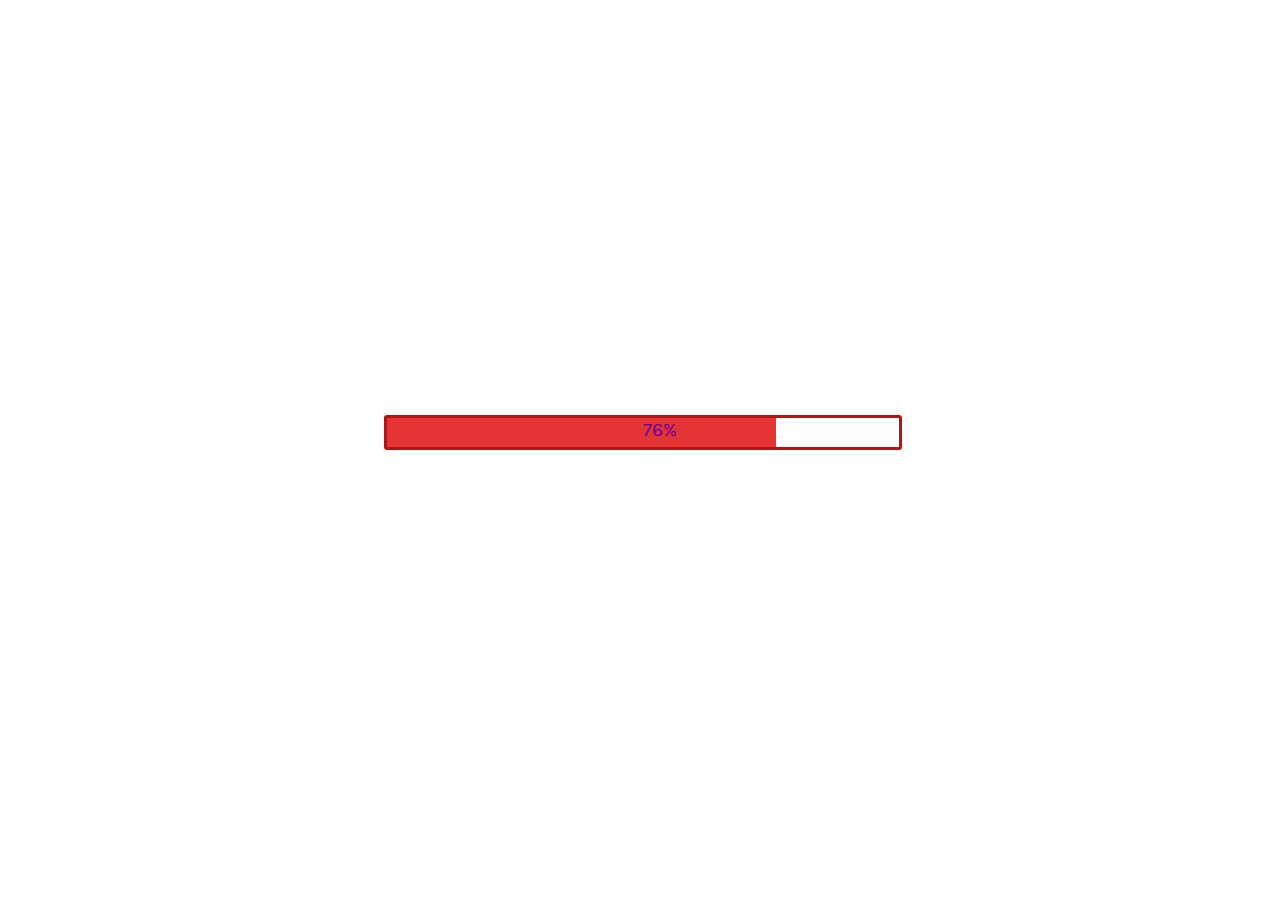
==== commit 67b1c079: "botones reubicados" ====
--- a/index.html
+++ b/index.html
@@ -144,8 +144,8 @@
             <section class="section-portada">
                 <h1>Próximamente</h1>
                 <div>
-                    <button id="btn-avisame" class="btnLanzamientoAvisame"><span>Avísame</span></button>
-                    <button id="btn-info" href="pages/lanzamiento.html" class="btnLanzamientoInfo"><span>Más información</span></button>
+                    <a href=""><button id="btn-avisame" class="btnLanzamientoAvisame"><span>Avísame</span></button></a>
+                    <a href="pages/lanzamiento.html"><button id="btn-info" href="pages/lanzamiento.html" class="btnLanzamientoInfo"><span>Más información</span></button></a>
                 </div>
             </section>
             <section class="section-carruseles">
--- a/css/style.css
+++ b/css/style.css
@@ -348,23 +348,15 @@
 /*Sección portada y carruseles*/
 
 .section-portada {
-    background-image: url(images/portada-mobile.jpg);
+    background-image: url(images/portada-mobile2.jpg);
     background-position: center;
     background-size: cover;
     background-repeat: no-repeat; 
     min-height: 550px;
     display: flex;
     flex-direction: column;
-    justify-content: space-between;
+    justify-content: flex-end;
     opacity: 75%;
-}
-
-.section-portada div {
-    display: flex;
-    flex-direction: row;
-    justify-content: space-evenly;
-    align-items: center;
-
 }
 
 .section-portada div button {
@@ -379,13 +371,10 @@
 
 #btn-avisame {
     background: rgba(167, 7, 255, 0.69);
-    margin-left: 15%;
 }
 
 #btn-info {
     background: rgba(185, 182, 188, 0.76);
-
-    margin-right: 15%;
 }
 
 
@@ -394,16 +383,15 @@
     text-shadow: 0px 1px 3px #FFFEFE;
     font-size: 25px;
     letter-spacing: 0.09em;
-    margin-right: 1%;
-    margin-top: 1%;
     font-family: 'Manrope';
     font-style: normal;
     font-weight: 400;
-    font-size: 50px;
+    font-size: 35px;
     line-height: 87px;
     text-align: center;
     text-transform: uppercase;
-    align-self: flex-end;
+    align-self: center;
+	margin-bottom: 30%;
 }
 
 .section-carruseles {
@@ -599,6 +587,7 @@
 	cursor: pointer;
 	position: relative;
 	overflow: hidden;
+
 }
 
 .btnLanzamientoInfo span, .btnLanzamientoAvisame span{
@@ -613,7 +602,7 @@
 	position: absolute;
 	z-index: 1;
 	top: 0;
-	left: -190%;
+	left: -250%;
 	border-bottom: 80px solid #51007D;
 	border-right: 80px solid rgba(185, 182, 188, 0.76);
 	transition: .4s ease-in-out all;
@@ -621,6 +610,20 @@
 
 .btnLanzamientoInfo:hover::after, .btnLanzamientoAvisame:hover::after {
 	left: 0;
+}
+
+.section-portada div {
+	flex-direction: column;
+	justify-content: flex-end;
+	position: absolute;
+	padding-left: 60%;
+	padding-bottom: 100%;
+	display: flex;
+	align-items: flex-end;
+}
+
+.section-portada div a button {
+	width: 150px;
 }
 
 .description {
@@ -823,18 +826,19 @@
     .section-portada {
         background-image: url(images/portada.jpg);
         background-size: cover;
-    }
-
-    .section-portada div {
-        flex-direction: column;
-        justify-content: start;
-    }
-
-    .section-portada div #btn-avisame, .section-portada div #btn-info {
-        margin-left: 7%;
-        margin-right: 7%;
-    }
-
+			justify-content: space-between;
+    }
+ 
+	.section-portada div {
+		flex-direction: column;
+		position: absolute;
+		padding-left: 2%;
+		padding-top: 20%;
+	}
+
+	.section-portada div a button {
+		width: 250px;
+	}
 	.fatFooter{
 		flex-direction: row;
 	  }
@@ -844,6 +848,20 @@
 		left: 0%;
 		right: 10%;
 	}
+
+	.section-portada h1 {
+		font-size: 25px;
+		margin-right: 1%;
+		margin-top: 1%;
+		font-weight: 400;
+		font-size: 50px;
+		line-height: 87px;
+		align-self: flex-end;
+		margin-bottom: 0;
+	}
+
+
+
 }
 
 
@@ -1026,7 +1044,6 @@
 .juegos-mostrados .contenedor-carrusel .carrusel .juego {
 	min-width: 50%; /* Para tomar el tamaño de imagenes por pantalla */
 	transition: .3s ease all;
-	box-shadow: 5px 5px 10px rgba(0, 0, 0, 0.3);
 	border-radius: 9px;
 
 }
@@ -1036,10 +1053,10 @@
 }
 
 .juegos-mostrados .contenedor-carrusel .carrusel .juego img {
-	width: 100%;
-	min-height: 100%;
+	max-width: 100%;
+	max-height: 95%;
 	vertical-align: top;
-	padding: 0 4px;
+	padding: 0 3px;
 	border-radius: 9px;
 	
 }
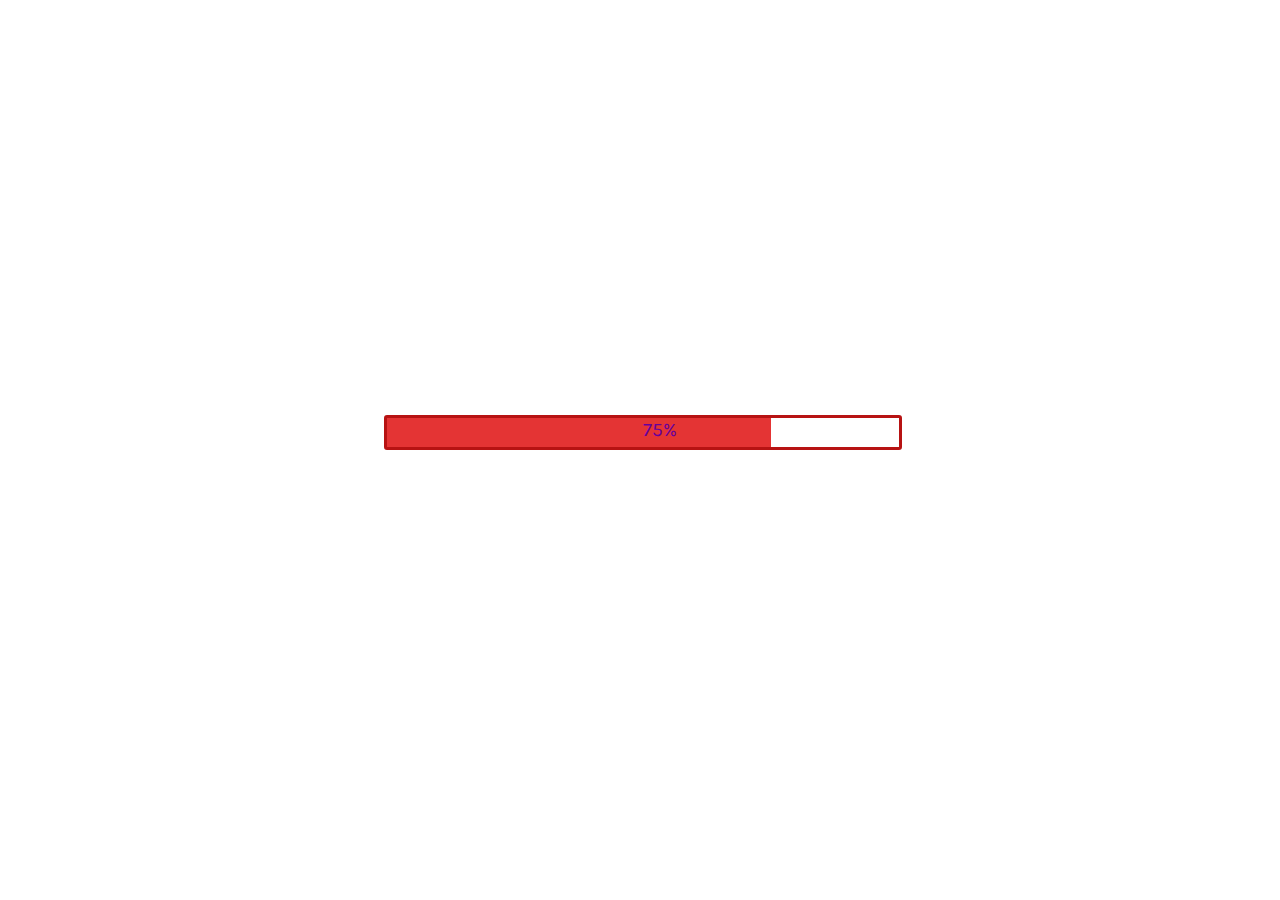
==== commit 3cef29dc: "cambios en clase" ====
--- a/index.html
+++ b/index.html
@@ -144,8 +144,8 @@
             <section class="section-portada">
                 <h1>Próximamente</h1>
                 <div>
-                    <a href=""><button id="btn-avisame" class="btnLanzamientoAvisame"><span>Avísame</span></button></a>
-                    <a href="pages/lanzamiento.html"><button id="btn-info" href="pages/lanzamiento.html" class="btnLanzamientoInfo"><span>Más información</span></button></a>
+                    <a href=""><button id="btn-avisame" class="btnLanzamiento"><span>Avísame</span></button></a>
+                    <a href="pages/lanzamiento.html"><button id="btn-info" href="pages/lanzamiento.html" class="btnLanzamiento"><span>Más información</span></button></a>
                 </div>
             </section>
             <section class="section-carruseles">
--- a/css/style.css
+++ b/css/style.css
@@ -439,7 +439,7 @@
 .cuatroEnLinea{
 	display: flex;
 	justify-content: space-around;
-	padding-top: 5%;
+	padding-top: 3%;
 }
 
 .cuatroEnLinea>div{
@@ -447,8 +447,9 @@
 	padding-left: 2%;
 }
 
-.cuatroEnLinea>div div img{
+.cuatroEnLinea>div>div img{
 	width: 100%;
+	min-height: 100%;
 }
 
 .cuatroEnLinea div h4{
@@ -504,7 +505,7 @@
 	color: #fffefe;
 	font-size: medium;
 	padding-left: 5%;
-	padding-top: 5%;
+	padding-top: 3%;
 }
 
 
@@ -582,7 +583,7 @@
 	top: 0;
 }
 
-.btnLanzamientoInfo, .btnLanzamientoAvisame{
+.btnLanzamiento{
 	transition: .3s ease all;
 	cursor: pointer;
 	position: relative;
@@ -590,13 +591,13 @@
 
 }
 
-.btnLanzamientoInfo span, .btnLanzamientoAvisame span{
+.btnLanzamiento span{
 	position: relative;
 	z-index: 2;
 	background-color: transparent;
 }
 
-.btnLanzamientoInfo::after, .btnLanzamientoAvisame::after {
+.btnLanzamiento::after{
 	content: "";
 	width: 100%;
 	position: absolute;
@@ -608,7 +609,7 @@
 	transition: .4s ease-in-out all;
 }
 
-.btnLanzamientoInfo:hover::after, .btnLanzamientoAvisame:hover::after {
+.btnLanzamiento:hover::after{
 	left: 0;
 }
 
@@ -666,7 +667,7 @@
 
 
 .formComentario{
-	padding: 3%;
+	padding: 6%;
 	color: #fffefe;
 	width: 30%;
 	
@@ -739,8 +740,7 @@
 }
 
 .comentarios ul hr{
-	height: 2px;
-	color: #000104;
+	border-bottom: solid rgb(0,1,4) 1px;
 }
 
 .comentarios ul li div>img{
@@ -833,7 +833,7 @@
 		flex-direction: column;
 		position: absolute;
 		padding-left: 2%;
-		padding-top: 20%;
+		padding-top: 10%;
 	}
 
 	.section-portada div a button {
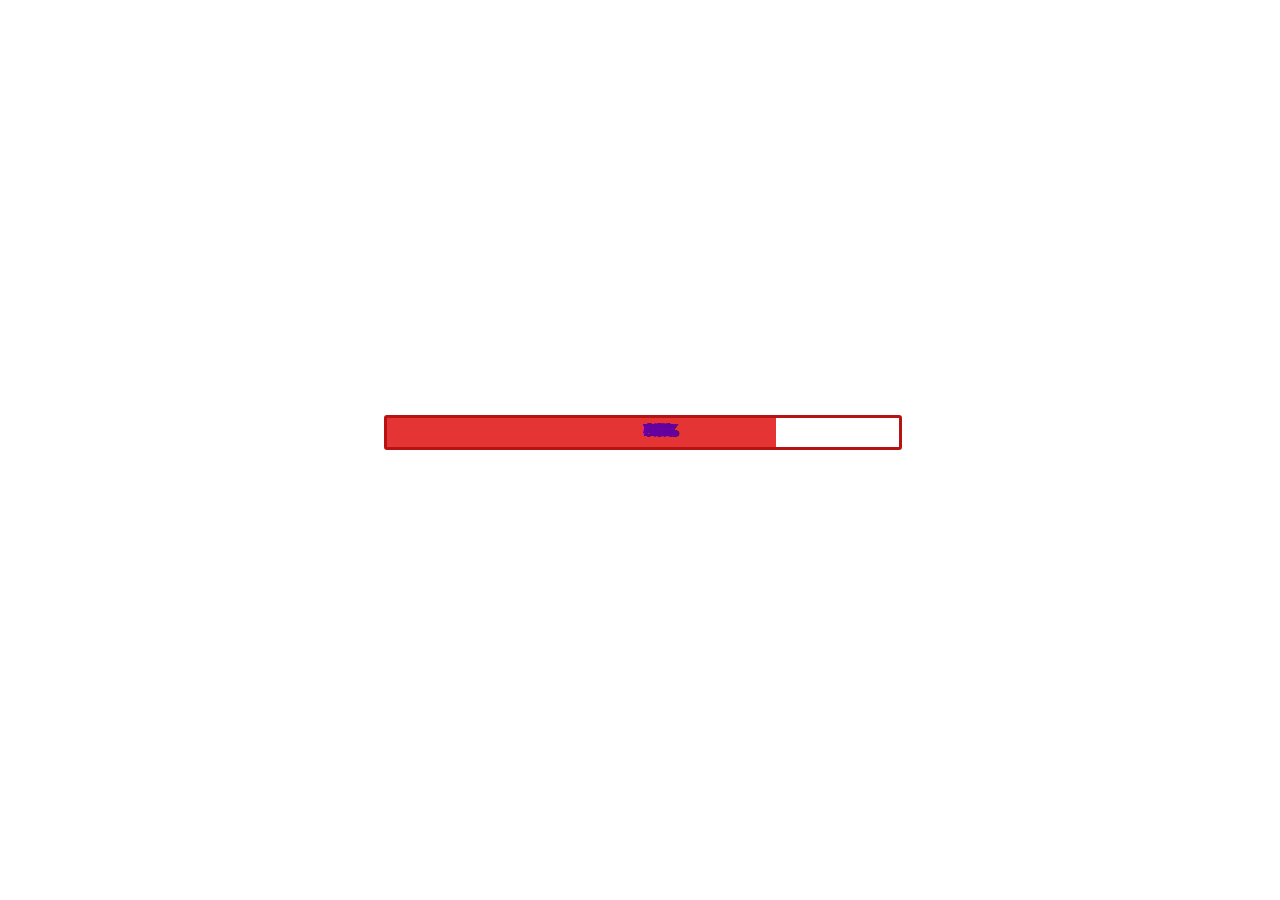
==== commit 6d6b70ad: "Arreglamos hover de carrusel" ====
--- a/index.html
+++ b/index.html
@@ -160,64 +160,64 @@
                         <div id="contenedor-carrusel-1" class="contenedor-carrusel">
                             <div id="carrusel-1" class="carrusel">
                                 <div class="juego">
-                                    <a href="#"><img src="imagenes_carrusel/fireandwater_hover.png" alt=""></a>
-                                </div>
-                                <div class="juego">
-                                    <a href="#"><img src="imagenes_carrusel/adamandeve8_hover.png" alt=""></a>
-                                </div>
-                                <div class="juego">
-                                    <a href="#"><img src="imagenes_carrusel/amongus_hover.png" alt=""></a>
-                                </div>
-                                <div class="juego">
-                                    <a href="#"><img src="imagenes_carrusel/angelstreasure_hover.png" alt=""></a>
-                                </div>
-                                <div class="juego">
-                                    <a href="#"><img src="imagenes_carrusel/angrycubes_hover.png" alt=""></a>
-                                </div>
-                                <div class="juego">
-                                    <a href="#"><img src="imagenes_carrusel/angryfrozencubes_hover.png" alt=""></a>
-                                </div>
-                                <div class="juego">
-                                    <a href="#"><img src="imagenes_carrusel/angrymonters_hover.png" alt=""></a>
-                                </div>
-                                <div class="juego">
-                                    <a href="#"><img src="imagenes_carrusel/arcosvsespadas_hover.png" alt=""></a>
-                                </div>
-                                <div class="juego">
-                                    <a href="#"><img src="imagenes_carrusel/boxingrandom_hover.png" alt=""></a>
-                                </div>
-                                <div class="juego">
-                                    <a href="#"><img src="imagenes_carrusel/bubble_hover.png" alt=""></a>
-                                </div>
-                                <div class="juego">
-                                    <a href="#"><img src="imagenes_carrusel/bulletforce_hover.png" alt=""></a>
-                                </div>
-                                <div class="juego">
-                                    <a href="#"><img src="imagenes_carrusel/cartoongames_hover.png" alt=""></a>
-                                </div>
-                                <div class="juego">
-                                    <a href="#"><img src="imagenes_carrusel/colorrobots_hover.png" alt=""></a>
-                                </div>
-                                <div class="juego">
-                                    <a href="#"><img src="imagenes_carrusel/cookwithbush_hover.png" alt=""></a>
-                                </div>
-                                <div class="juego">
-                                    <a href="#"><img src="imagenes_carrusel/countdonnuts_hover.png" alt=""></a>
-                                </div>
-                                <div class="juego">
-                                    <a href="#"><img src="imagenes_carrusel/crazylunch_hover.png" alt=""></a>
-                                </div>
-                                <div class="juego">
-                                    <a href="#"><img src="imagenes_carrusel/countdonnuts_hover.png" alt=""></a>
-                                </div>
-                                <div class="juego">
-                                    <a href="#"><img src="imagenes_carrusel/cutediva_hover.png" alt=""></a>
-                                </div>
-                                <div class="juego">
-                                    <a href="#"><img src="imagenes_carrusel/deadzed2_hover.png" alt=""></a>
-                                </div>
-                                <div class="juego">
-                                    <a href="#"><img src="imagenes_carrusel/dinochrome_hover.png" alt=""></a>
+                                    <a href="#"><img src="imagenes_carrusel/fireandwater.png" alt=""></a>
+                                </div>
+                                <div class="juego">
+                                    <a href="#"><img src="imagenes_carrusel/adamandeve8.png" alt=""></a>
+                                </div>
+                                <div class="juego">
+                                    <a href="#"><img src="imagenes_carrusel/amongus.png" alt=""></a>
+                                </div>
+                                <div class="juego">
+                                    <a href="#"><img src="imagenes_carrusel/angelstreasure.png" alt=""></a>
+                                </div>
+                                <div class="juego">
+                                    <a href="#"><img src="imagenes_carrusel/angrycubes.png" alt=""></a>
+                                </div>
+                                <div class="juego">
+                                    <a href="#"><img src="imagenes_carrusel/angryfrozencubes.png" alt=""></a>
+                                </div>
+                                <div class="juego">
+                                    <a href="#"><img src="imagenes_carrusel/angrymonters.png" alt=""></a>
+                                </div>
+                                <div class="juego">
+                                    <a href="#"><img src="imagenes_carrusel/arcosvsespadas.png" alt=""></a>
+                                </div>
+                                <div class="juego">
+                                    <a href="#"><img src="imagenes_carrusel/boxingrandom.png" alt=""></a>
+                                </div>
+                                <div class="juego">
+                                    <a href="#"><img src="imagenes_carrusel/bubble.png" alt=""></a>
+                                </div>
+                                <div class="juego">
+                                    <a href="#"><img src="imagenes_carrusel/bulletforce.png" alt=""></a>
+                                </div>
+                                <div class="juego">
+                                    <a href="#"><img src="imagenes_carrusel/cartoongames.png" alt=""></a>
+                                </div>
+                                <div class="juego">
+                                    <a href="#"><img src="imagenes_carrusel/colorrobots.png" alt=""></a>
+                                </div>
+                                <div class="juego">
+                                    <a href="#"><img src="imagenes_carrusel/cookwithbush.png" alt=""></a>
+                                </div>
+                                <div class="juego">
+                                    <a href="#"><img src="imagenes_carrusel/countdonnuts.png" alt=""></a>
+                                </div>
+                                <div class="juego">
+                                    <a href="#"><img src="imagenes_carrusel/crazylunch.png" alt=""></a>
+                                </div>
+                                <div class="juego">
+                                    <a href="#"><img src="imagenes_carrusel/countdonnuts.png" alt=""></a>
+                                </div>
+                                <div class="juego">
+                                    <a href="#"><img src="imagenes_carrusel/cutediva.png" alt=""></a>
+                                </div>
+                                <div class="juego">
+                                    <a href="#"><img src="imagenes_carrusel/deadzed2.png" alt=""></a>
+                                </div>
+                                <div class="juego">
+                                    <a href="#"><img src="imagenes_carrusel/dinochrome.png" alt=""></a>
                                 </div>
                             </div>
                         </div>
@@ -236,64 +236,64 @@
                         <div id="contenedor-carrusel-2" class="contenedor-carrusel">
                             <div id="carrusel-2" class="carrusel">
                                 <div class="juego">
-                                    <a href="#"><img src="imagenes_carrusel/fireandwater_hover.png" alt=""></a>
-                                </div>
-                                <div class="juego">
-                                    <a href="#"><img src="imagenes_carrusel/adamandeve8_hover.png" alt=""></a>
-                                </div>
-                                <div class="juego">
-                                    <a href="#"><img src="imagenes_carrusel/amongus_hover.png" alt=""></a>
-                                </div>
-                                <div class="juego">
-                                    <a href="#"><img src="imagenes_carrusel/angelstreasure_hover.png" alt=""></a>
-                                </div>
-                                <div class="juego">
-                                    <a href="#"><img src="imagenes_carrusel/angrycubes_hover.png" alt=""></a>
-                                </div>
-                                <div class="juego">
-                                    <a href="#"><img src="imagenes_carrusel/angryfrozencubes_hover.png" alt=""></a>
-                                </div>
-                                <div class="juego">
-                                    <a href="#"><img src="imagenes_carrusel/angrymonters_hover.png" alt=""></a>
-                                </div>
-                                <div class="juego">
-                                    <a href="#"><img src="imagenes_carrusel/arcosvsespadas_hover.png" alt=""></a>
-                                </div>
-                                <div class="juego">
-                                    <a href="#"><img src="imagenes_carrusel/boxingrandom_hover.png" alt=""></a>
-                                </div>
-                                <div class="juego">
-                                    <a href="#"><img src="imagenes_carrusel/bubble_hover.png" alt=""></a>
-                                </div>
-                                <div class="juego">
-                                    <a href="#"><img src="imagenes_carrusel/bulletforce_hover.png" alt=""></a>
-                                </div>
-                                <div class="juego">
-                                    <a href="#"><img src="imagenes_carrusel/cartoongames_hover.png" alt=""></a>
-                                </div>
-                                <div class="juego">
-                                    <a href="#"><img src="imagenes_carrusel/colorrobots_hover.png" alt=""></a>
-                                </div>
-                                <div class="juego">
-                                    <a href="#"><img src="imagenes_carrusel/cookwithbush_hover.png" alt=""></a>
-                                </div>
-                                <div class="juego">
-                                    <a href="#"><img src="imagenes_carrusel/countdonnuts_hover.png" alt=""></a>
-                                </div>
-                                <div class="juego">
-                                    <a href="#"><img src="imagenes_carrusel/crazylunch_hover.png" alt=""></a>
-                                </div>
-                                <div class="juego">
-                                    <a href="#"><img src="imagenes_carrusel/countdonnuts_hover.png" alt=""></a>
-                                </div>
-                                <div class="juego">
-                                    <a href="#"><img src="imagenes_carrusel/cutediva_hover.png" alt=""></a>
-                                </div>
-                                <div class="juego">
-                                    <a href="#"><img src="imagenes_carrusel/deadzed2_hover.png" alt=""></a>
-                                </div>
-                                <div class="juego">
-                                    <a href="#"><img src="imagenes_carrusel/dinochrome_hover.png" alt=""></a>
+                                    <a href="#"><img src="imagenes_carrusel/fireandwater.png" alt=""></a>
+                                </div>
+                                <div class="juego">
+                                    <a href="#"><img src="imagenes_carrusel/adamandeve8.png" alt=""></a>
+                                </div>
+                                <div class="juego">
+                                    <a href="#"><img src="imagenes_carrusel/amongus.png" alt=""></a>
+                                </div>
+                                <div class="juego">
+                                    <a href="#"><img src="imagenes_carrusel/angelstreasure.png" alt=""></a>
+                                </div>
+                                <div class="juego">
+                                    <a href="#"><img src="imagenes_carrusel/angrycubes.png" alt=""></a>
+                                </div>
+                                <div class="juego">
+                                    <a href="#"><img src="imagenes_carrusel/angryfrozencubes.png" alt=""></a>
+                                </div>
+                                <div class="juego">
+                                    <a href="#"><img src="imagenes_carrusel/angrymonters.png" alt=""></a>
+                                </div>
+                                <div class="juego">
+                                    <a href="#"><img src="imagenes_carrusel/arcosvsespadas.png" alt=""></a>
+                                </div>
+                                <div class="juego">
+                                    <a href="#"><img src="imagenes_carrusel/boxingrandom.png" alt=""></a>
+                                </div>
+                                <div class="juego">
+                                    <a href="#"><img src="imagenes_carrusel/bubble.png" alt=""></a>
+                                </div>
+                                <div class="juego">
+                                    <a href="#"><img src="imagenes_carrusel/bulletforce.png" alt=""></a>
+                                </div>
+                                <div class="juego">
+                                    <a href="#"><img src="imagenes_carrusel/cartoongames.png" alt=""></a>
+                                </div>
+                                <div class="juego">
+                                    <a href="#"><img src="imagenes_carrusel/colorrobots.png" alt=""></a>
+                                </div>
+                                <div class="juego">
+                                    <a href="#"><img src="imagenes_carrusel/cookwithbush.png" alt=""></a>
+                                </div>
+                                <div class="juego">
+                                    <a href="#"><img src="imagenes_carrusel/countdonnuts.png" alt=""></a>
+                                </div>
+                                <div class="juego">
+                                    <a href="#"><img src="imagenes_carrusel/crazylunch.png" alt=""></a>
+                                </div>
+                                <div class="juego">
+                                    <a href="#"><img src="imagenes_carrusel/countdonnuts.png" alt=""></a>
+                                </div>
+                                <div class="juego">
+                                    <a href="#"><img src="imagenes_carrusel/cutediva.png" alt=""></a>
+                                </div>
+                                <div class="juego">
+                                    <a href="#"><img src="imagenes_carrusel/deadzed2.png" alt=""></a>
+                                </div>
+                                <div class="juego">
+                                    <a href="#"><img src="imagenes_carrusel/dinochrome.png" alt=""></a>
                                 </div>
                             </div>
                         </div>
--- a/css/style.css
+++ b/css/style.css
@@ -617,8 +617,8 @@
 	flex-direction: column;
 	justify-content: flex-end;
 	position: absolute;
-	padding-left: 60%;
-	padding-bottom: 100%;
+	padding-left: 61%;
+	padding-bottom: 115%;
 	display: flex;
 	align-items: flex-end;
 }
@@ -785,7 +785,7 @@
 	font-weight: bold;
 	background-color: #282D3D;
 	padding-bottom: 5px;
-	padding-top: 2%;
+	padding-top: 5%;
 }
 
 .fatFooter ul img{
@@ -799,7 +799,8 @@
 
 .fatFooter div{
 	background-color: #282D3D;
-	padding-top: 10px;
+	padding-top: 13px;
+    display: flex;
 }
 
 .fatFooter ul{
@@ -812,7 +813,7 @@
 .fatFooter ul:last-child img:last-child{
 	position: relative;
 	top: 20%;
-	left: 60%;
+	left: 90%;
 }
 
 .fatFooter ul li{
@@ -820,6 +821,9 @@
 	padding-top: 5px;
 }
 
+.fatFooter ul:nth-child(4) {
+	display: none;
+}
 
 
 @media screen and (min-width: 480px) {
@@ -830,9 +834,12 @@
     }
  
 	.section-portada div {
-		flex-direction: column;
-		position: absolute;
+		position: relative;
 		padding-left: 2%;
+		padding-top: 20%;
+		padding-bottom: 0%;
+		right: 74%;
+		bottom: 2px;
 		padding-top: 10%;
 	}
 
@@ -860,7 +867,18 @@
 		margin-bottom: 0;
 	}
 
-
+	.fatFooter ul:nth-child(4) {
+		display: block;
+	}
+
+	.fatFooter ul:last-child img:last-child, .fatFooter ul:first-child img{
+		left: 0%;
+	}
+
+	.fatFooter ul li:first-child{
+		padding-bottom: 5px;
+		padding-top: 2%;
+	}
 
 }
 
@@ -1031,7 +1049,7 @@
 
 .juegos-mostrados .contenedor-carrusel {
 	width: 100%;
-	padding: 20px 0;
+	padding: 15px 0;
 	overflow: hidden;
 	scroll-behavior: smooth;
 }
@@ -1049,7 +1067,8 @@
 }
 
 .juegos-mostrados .contenedor-carrusel .carrusel .juego.hover {
-	/*ACA VA EL HOVER PARA CAMBIAR LA IMAGEN*/
+	transform: scale(1.1);
+	transform-origin: center;
 }
 
 .juegos-mostrados .contenedor-carrusel .carrusel .juego img {
@@ -1072,4 +1091,5 @@
 		width: 16px;
 	}
 
-}+}
+
